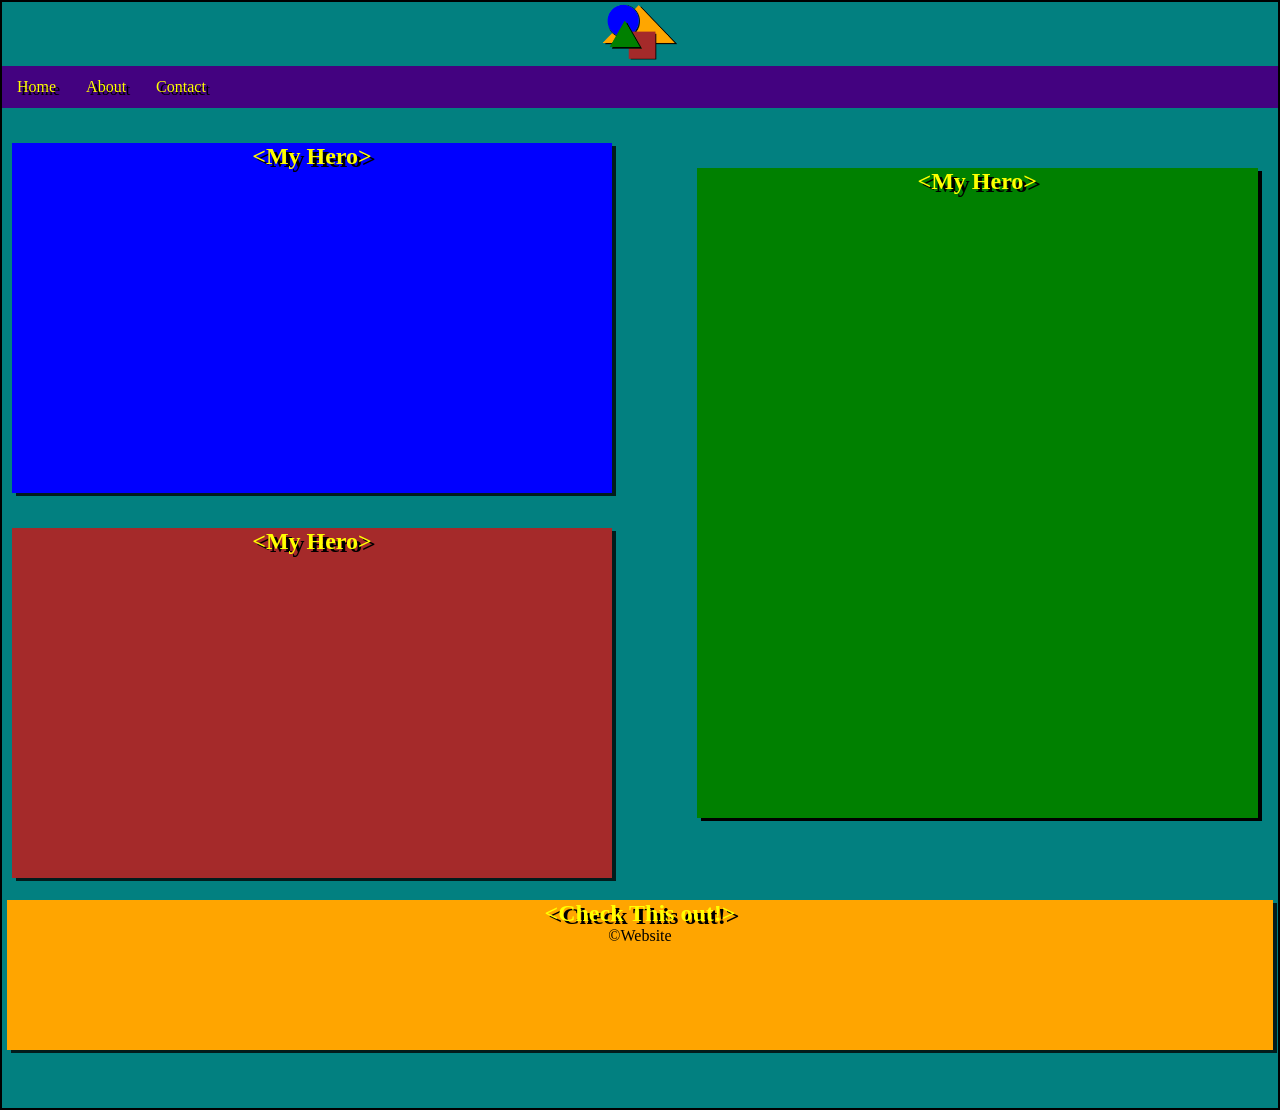
==== index.html @ 1888ecfe "big-update" ====
<!DOCTYPE html>
<html lang="en">
            <head>  
                <meta charset="UTF-8">
                <meta http-equiv="X-UA-Compatible" content="IE=edge">
                <meta name="viewport" content="width=device-width, initial-scale=1.0">
                <title>Home Page</title>
                <link rel="stylesheet" href="./style.css">
            </head>
    <body>
        <header class="Logo">
            <a href="https://youtu.be/dQw4w9WgXcQ">
           <img src="./img/logo 2.jpg" alt="My logo" height="60px">
            </a>
        </header>
        <nav class="navbar">
            <a href="./home.html" target="_blank">Home</a> 
            <a href="./about.html"target="_blank">About</a>
            <a href="./contact.html"target="_blank">Contact</a>
        </nav>
        <div class="container">
            <main>
                <section>
                    <h2>&lt;My Hero&gt;</h2>
                </section>
                <article>
                    <h2>&lt;My Hero&gt;</h2>
                </article>
            </main>
                <aside>
                    <h2>&lt;My Hero&gt;</h2>
                </aside>
                <footer>
                    <h2>&lt;Check This out!&gt;</h2>
                    <p>&copy;Website</p>
                </footer>
        </div>
    </body>
</html>
---- style.css ----
body {
    margin: 0;
    border: 2px solid black;
    padding: 0;
}
.container {
    background-color: rgb(2, 128, 128);
    padding-top: 0px;
    padding-bottom: 0px; 
    height: 1000px; 
    padding-bottom: 0;
}

header {
    height: px;
    text-align: center;
    background: rgb(2, 128, 128);
}

.navbar {
    overflow: hidden;
    position: sticky;
    top: 0;
    width: 100%;
    background-color:rgb(67, 2, 128);
    text-decoration: none;
    color: yellow;
    box-shadow: black;
}

.navbar a {
    float: left;
    display: block;
    color: yellow;
    text-align: center;
    padding: 12px 15px;
    text-decoration: none;
    text-shadow: 4px 3px black 
}
.navbar a:hover { 
    background-color: teal
}
h2 {
    color: yellow;
    text-shadow: 4px 3px black
}

main {
    height: 500px;
    width: 570px;
    text-align: center;
    float: left;
    margin: 5px;
}

section {
    height: 350px;
    width: 600px;
    text-align: center;
    float: left;
    margin: 30px 5px 5px 5px ;
    background-color: blue;
    box-shadow: 4px 3px rgb(2, 28, 28); 
}

article {
    height: 350px;
    width: 600px;
    text-align: center;
    float: left;
    margin: 30px 0 5px 5px;
    background-color: brown;
    box-shadow: 4px 3px rgb(2, 28, 28) ;
}

aside {
    float:right;
    height: 650px;
    width: 44%;
    text-align: center;
    margin: 5px;
    margin-right: 20px;
    background-color: rgb(0, 128, 0);
    box-shadow: 4px 3px black;
    margin-top: 60px;
}

footer {
    clear: both;
    height: 150px;
    text-align: center;
    margin: 5px;
    background-color: orange;
    box-shadow: 4px 3px rgb(2, 28, 28);
    position:sticky;
    top: 100vh;
}


.navbar a:visited {
    color: yellow
}

.navbar a:active{
    color: red;
}
*{
    margin: 0;
    padding: 0;
}
.text-box{
    font-size: 100px;
    font-family: sans-serif;
    position: absolute;
    top: 50%;
    left: 50%;
    transform: translate(-50%,-50%);
}
span{
    animation: mover 6s linear infinite;
    display: inline-block;
    color: #fff;
    font-weight: bolder;
}
@keyframes mover
{
    0%{
        text-shadow: 0 0 30px rgba(45, 10, 245, 0.911);
      }
    50%{
        text-shadow: 0 0 30px blue (0, 0, 0, 0.3);
        transform: translateY(30px);
      }
    100%
      {
        text-shadow: 0 0 30px rgba(0, 0, 0, 0);
      }
}
span:nth-child(1)
{
    animation-delay: 0.5s;
}
span:nth-child(2)
{
    animation-delay: 1s;
}
span:nth-child(3)
{
    animation-delay: 1.5s;
}
span:nth-child(4)
{
    animation-delay: 2s;
}
span:nth-child(5)
{
    animation-delay: 2.5s;
}
span:nth-child(6)
{
    animation-delay: 3s;
}
span:nth-child(7)
{
    animation-delay: 3.5s;
}

.fa {
    padding: 20px;
    font-size: 30px;
    width: 25px;
    text-align: center;
    text-decoration: none;
    margin: 5px 2px;
    border-radius: 50%;
    float: inline-start;
  }
  .fa:hover {
    opacity: 0.7;
}
.fa-facebook {
    background: #3B5998;
    color: white;
}
.fa-instagram {
        background: #125688;
        color: white;
      }
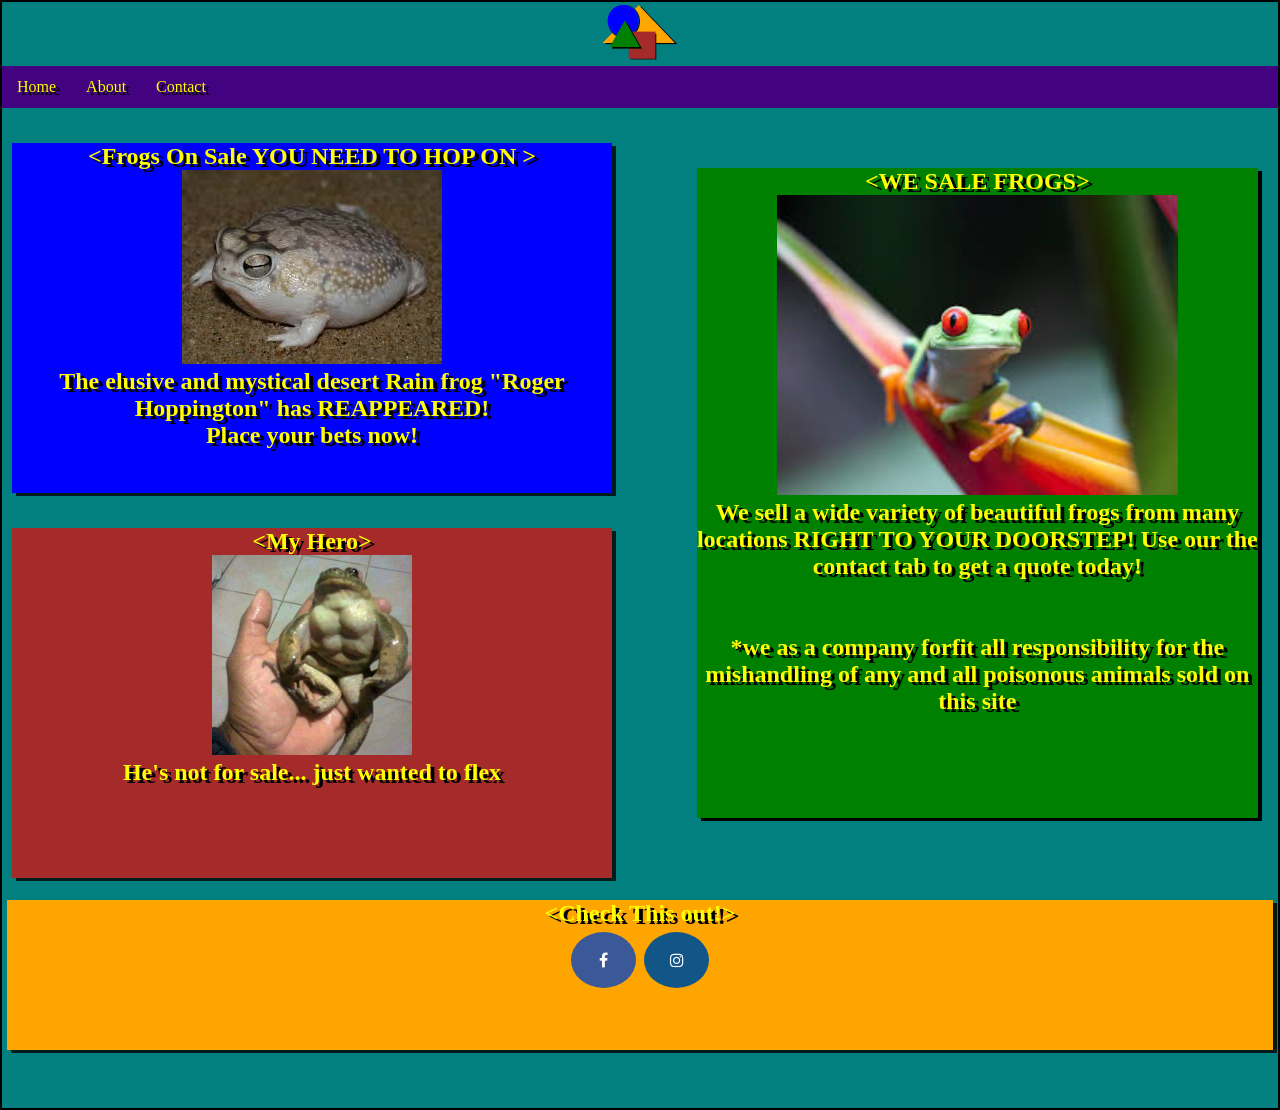
==== commit 29e5d790: "final push" ====
--- a/index.html
+++ b/index.html
@@ -6,6 +6,7 @@
                 <meta name="viewport" content="width=device-width, initial-scale=1.0">
                 <title>Home Page</title>
                 <link rel="stylesheet" href="./style.css">
+                <link rel="stylesheet" href="https://cdnjs.cloudflare.com/ajax/libs/font-awesome/4.7.0/css/font-awesome.min.css">
             </head>
     <body>
         <header class="Logo">
@@ -21,18 +22,33 @@
         <div class="container">
             <main>
                 <section>
-                    <h2>&lt;My Hero&gt;</h2>
+                    <h2>&lt;Frogs On Sale YOU NEED TO HOP ON &gt;</h2>
+                    <img src="./img/Desert Rain Frog.jpeg" alt="Rain Frog">
+                    <h2>The elusive and mystical desert Rain frog "Roger Hoppington" has REAPPEARED!</h2>
+                    <h2>Place your bets now!</h2>
+
                 </section>
                 <article>
                     <h2>&lt;My Hero&gt;</h2>
+                    <img src="./img/Strong Frog.jpg" alt="strong Frog" height="200">
+                    <h2>He's not for sale... just wanted to flex</h2>
                 </article>
             </main>
                 <aside>
-                    <h2>&lt;My Hero&gt;</h2>
+                    <h2>&lt;WE SALE FROGS&gt;</h2>
+                    <img src="./img/Tree frog.jpeg" alt="Tree Frog!"  height="300px" class="Tree Frog">
+                    <br>
+                    <h2>We sell a wide variety of beautiful frogs from many locations RIGHT TO YOUR DOORSTEP!
+                        Use our the contact tab to get a quote today!
+                    </p>
+                    <br>
+                    <br>
+                    <h2>*we as a company forfit all responsibility for the mishandling of any and all poisonous animals sold on this site </h2>
                 </aside>
                 <footer>
                     <h2>&lt;Check This out!&gt;</h2>
-                    <p>&copy;Website</p>
+                    <a href="https://www.facebook.com/frogs.friends/" class="fa fa-facebook"></a>
+                    <a href="https://www.instagram.com/krusher_in_hats/?hl=en" class="fa fa-instagram"></a>
                 </footer>
         </div>
     </body>
--- a/style.css
+++ b/style.css
@@ -173,7 +173,7 @@
     text-decoration: none;
     margin: 5px 2px;
     border-radius: 50%;
-    float: inline-start;
+    float: center;
   }
   .fa:hover {
     opacity: 0.7;
@@ -186,3 +186,14 @@
         background: #125688;
         color: white;
       }
+ .About-Section {
+    height: 645px;
+    margin-top: 60px;
+    padding-top: 10px;
+    padding-left: 20px;
+    padding-right: 20px;
+}
+.map {
+    padding-top: 150px;
+
+}
